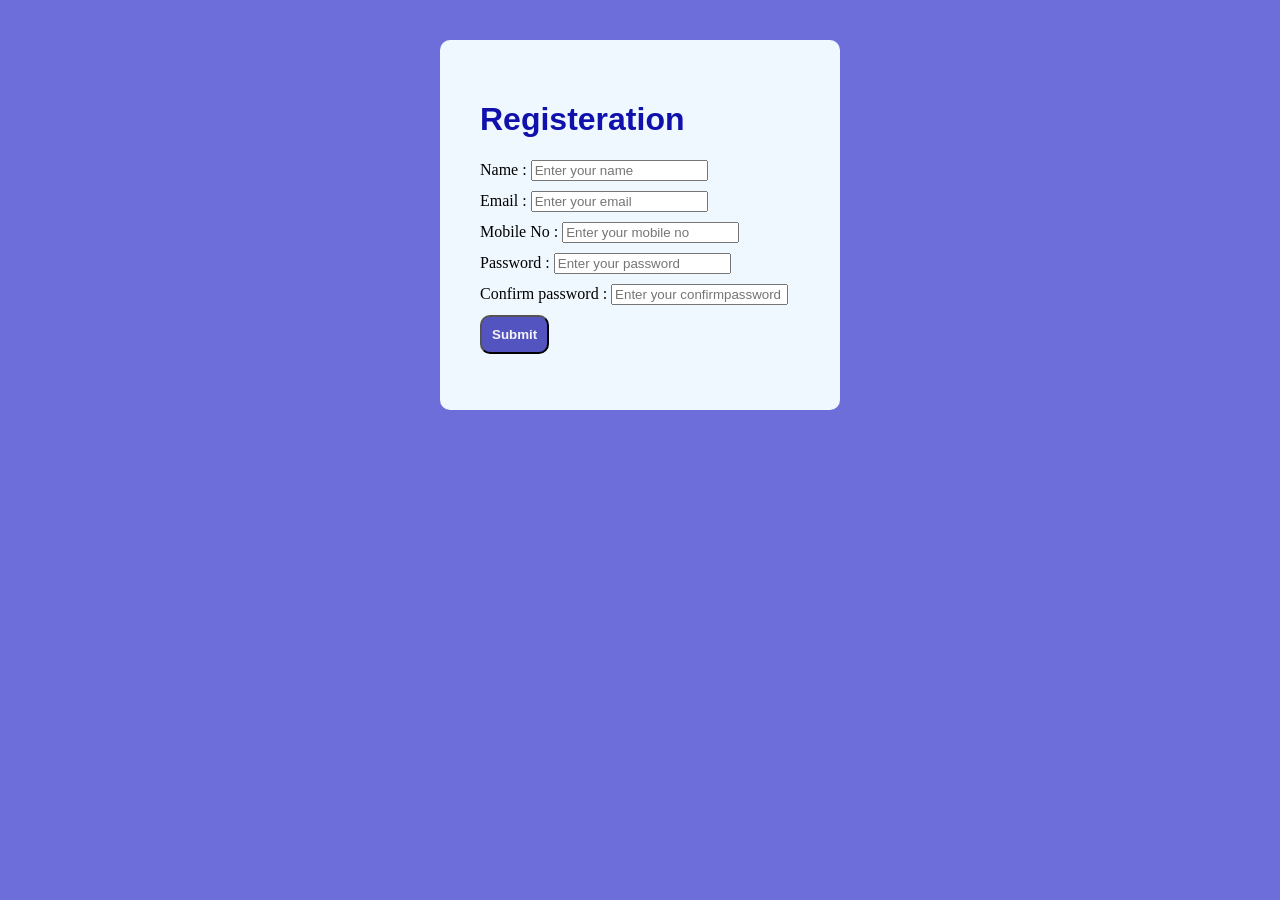
==== index.html @ 0c44bc2a "first" ====
<!DOCTYPE html>
<html lang="en">

<head>
    <meta charset="UTF-8">
    <meta name="viewport" content="width=device-width, initial-scale=1.0">
    <title>Frontend Practises</title>
    <link rel='stylesheet' href="style.css">
    <script src="variables.js" defer></script>

</head>

<body>

    <div class = 'container'>

        <form id = "registeration" >
            <div class="registationform">

                <h1>Registeration</h1>

                <div class="form-group">
                    <label for='name'>Name :</label>
                    <input type="text" name="name" id="name" placeholder="Enter your name" />
                    <small id = "nameerror" class = "error"></small>
                </div>
                <div class="form-group">
                    <label for='email'>Email :</label>
                    <input type="email" name="email" id="email" placeholder="Enter your email" />
                        <small id = "emailerror" class = "error"></small>

                </div>
                 <div class="form-group">
                    <label for='mobile'>Mobile No :</label>
                    <input type="mobile" name="mobile" id="mobile" placeholder="Enter your mobile no" />
                    <small id = "mobileerror" class = "error"></small>
                </div>
                <div class="form-group">
                    <label for='password'>Password :</label>
                    <input type="password" name="password" id="password" placeholder="Enter your password" />
                    <small id = "passworderror" class = "error"></small>
                </div>

    

                <div class="form-group">
                    <label for='confirmpassword'>Confirm password :</label>
                    <input type="confirmpassword" name="confirmpassword" id="confirmpassword" placeholder="Enter your confirmpassword" />
                       <small id = "confirmpassworderror" class = "error"></small>

                </div>

            </div>

            <button onSubmit = "submit">Submit</button>
        </form>

   <p id = 'successMessage' class = "sucess"></p>
    </div>

</body>

</html>
---- style.css ----
*{
    box-sizing : border-box
}

body{
  font-family  :'Times New Roman', Times, serif;
  background: rgb(110, 110, 218);
}

.container{
    width: 400px;
    margin: 40px auto;
    background-color: aliceblue;
    border-radius: 10px;
    padding: 40px;
}
.form-group{
  margin-bottom: 10px;
}
h1{
    font-family:'Gill Sans', 'Gill Sans MT', Calibri, 'Trebuchet MS', sans-serif;
    color: rgb(16, 16, 172);
}

button{
   
    background-color: rgb(84, 84, 193);
    color: whitesmoke;
    font-weight: bold;
    padding: 10px;
    border-radius: 10px;

    
}
.error{
    color: rgb(193, 83, 83);
}
.sucess{
    color: green;
}
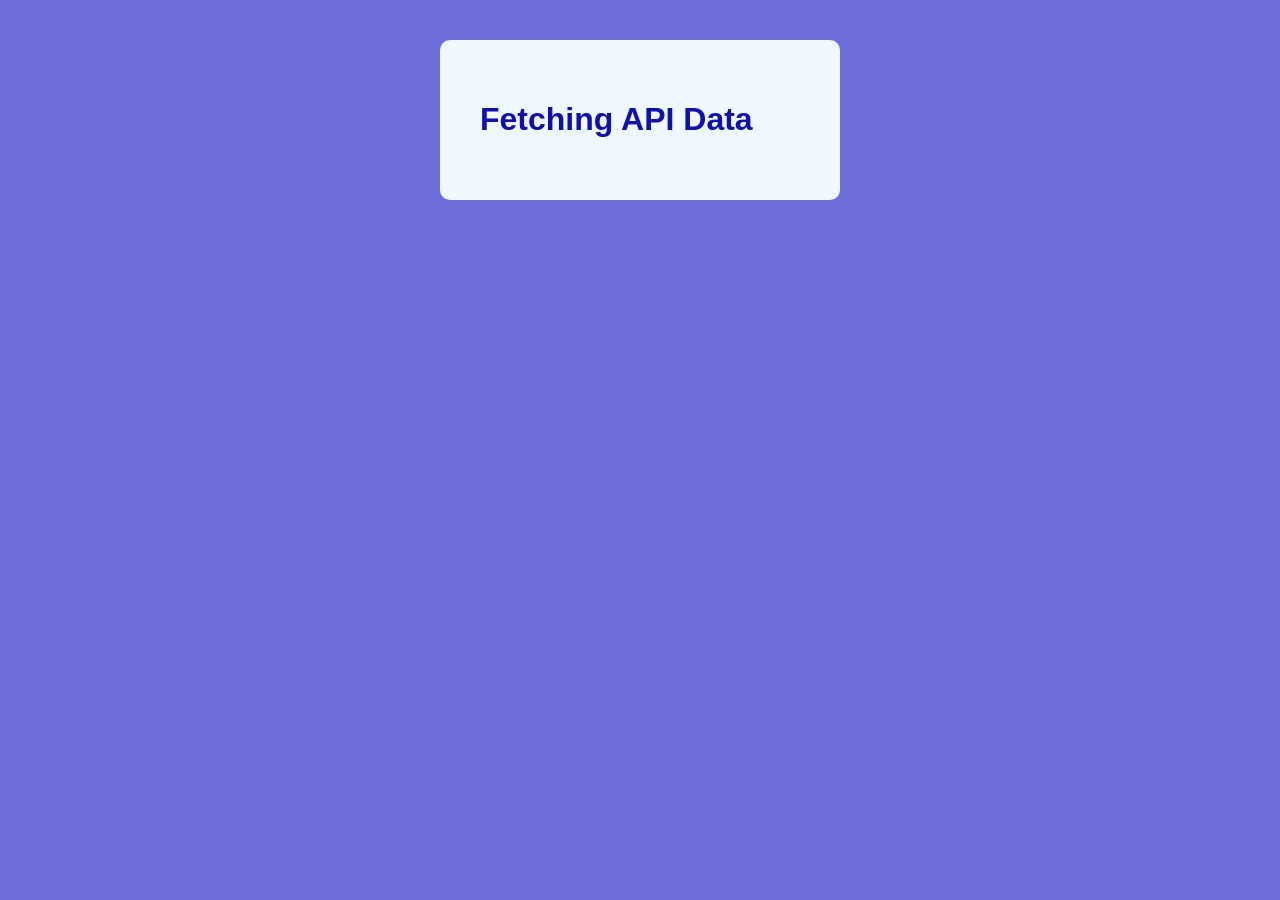
==== commit b1decfaa: "api" ====
--- a/index.html
+++ b/index.html
@@ -6,12 +6,12 @@
     <meta name="viewport" content="width=device-width, initial-scale=1.0">
     <title>Frontend Practises</title>
     <link rel='stylesheet' href="style.css">
-    <script src="variables.js" defer></script>
+    <script src="fetchingApi.js" defer></script>
 
 </head>
 
 <body>
-
+<!--- THIS IS FORMVALIDATION PROJECT
     <div class = 'container'>
 
         <form id = "registeration" >
@@ -58,6 +58,15 @@
    <p id = 'successMessage' class = "sucess"></p>
     </div>
 
+    --->
+
+    <!--- THIS IS FETCHING API PROJECT --->
+
+    <div class = 'container' id = 'fetchingApi'>
+        <h1>Fetching API Data</h1>
+    </div>
+
+    
 </body>
 
 </html>
